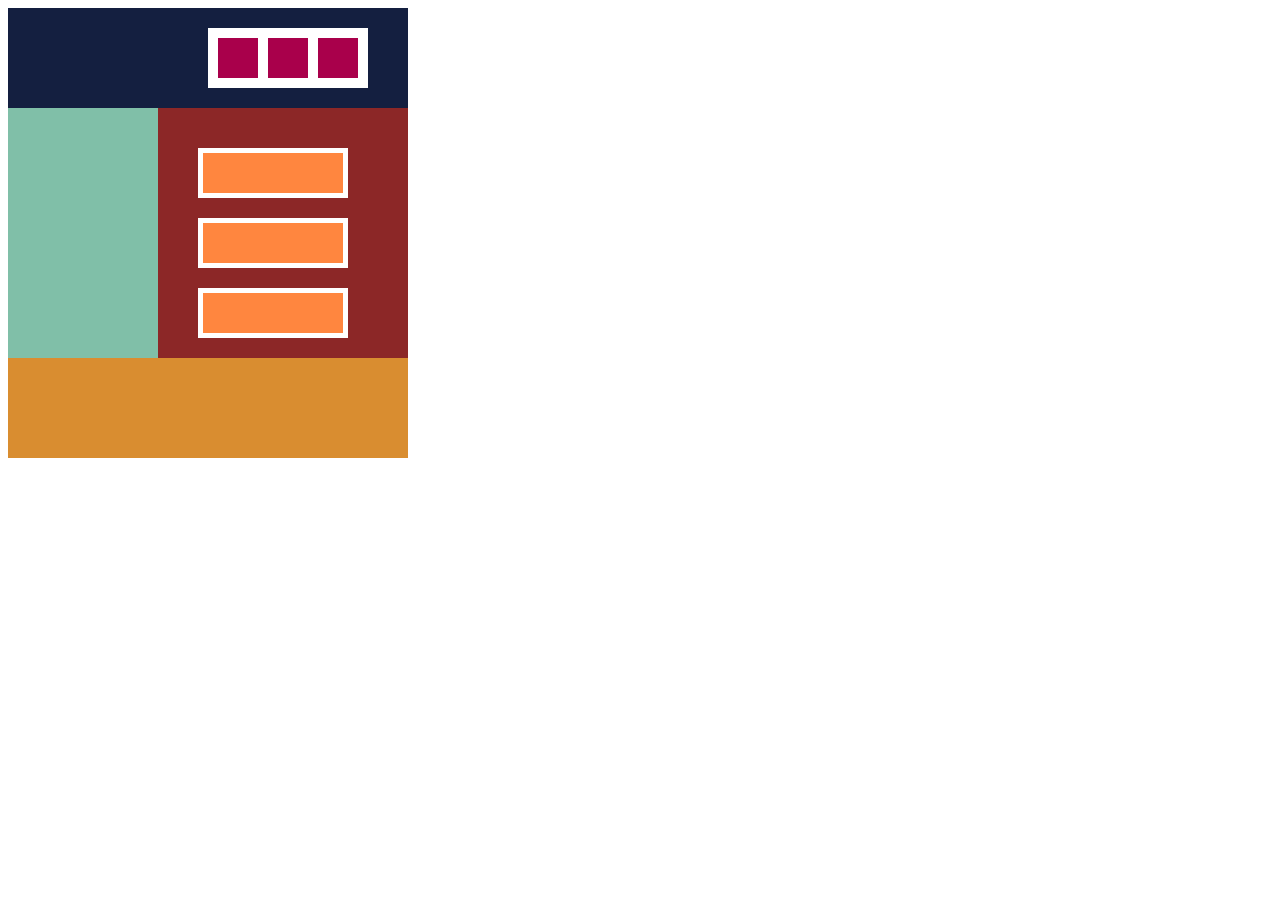
==== PHP/1/index.html @ d8f90b4f "2章チェックテスト" ====
<!DOCTYPE html>
<html lang="en">
<head>
    <meta charset="UTF-8">
    <meta http-equiv="X-UA-Compatible" content="IE=edge">
    <meta name="viewport" content="width=device-width, initial-scale=1.0">
    <title>Document</title>
    <link rel="stylesheet" href="css/style.css">
</head>
<body>
    <div class="header">
        <div class="header-in">
            <div class="header-in1"></div>
            <div class="header-in2"></div>
            <div class="header-in3"></div>
        </div>
    </div>
    <div class="main clearfix">
        <div class="left"></div>
        <div class="right">
            <div class="right-on1">
                <div class="right-in1"></div>
            </div>
            <div class="right-on2">
                <div class="right-in2"></div>
            </div>
            <div class="right-on3">
                <div class="right-in3"></div>
            </div>
        </div>
    </div>
    <div class="footer"></div>
</body>
</html>
---- PHP/1/css/style.css ----
.clearfix::after {
    content: "";
    display: block;
    clear: both;
 }
.header{
     width: 400px;
     height: 100px;
     background-color: #141f40;
}
.header-in{
    width: 160px;
    height: 60px;
    background-color: white;
    position: relative;
    top: 20px;
    left: 200px;
}
.header-in1{
    width: 40px;
    height: 40px;
    background-color: #a9004b;
    position: absolute;
    top: 10px;
    left: 10px;
}
.header-in2{
    width: 40px;
    height: 40px;
    background-color: #a9004b;
    position: absolute;
    top: 10px;
    left: 60px;
}
.header-in3{
    width: 40px;
    height: 40px;
    background-color: #a9004b;
    position: absolute;
    top: 10px;
    left: 110px;
}

.left{
    width: 150px;
    height: 250px;
    background-color: #80bfa8;
    float: left;
}
.right{
    width: 250px;
    height: 250px;
    background-color: #8c2727;
    float: left;
}
.right-on1{
    width: 150px;
    height: 50px;
    background-color: white;
    position: relative;
    top: 40px;
    left: 40px;
}
.right-in1{
    width: 140px;
    height: 40px;
    background-color: #ff863f;
    position: relative;
    top: 5px;
    left: 5px;
}
.right-on2{
    width: 150px;
    height: 50px;
    background-color: white;
    position: relative;
    top: 60px;
    left: 40px;
}
.right-in2{
    width: 140px;
    height: 40px;
    background-color: #ff863f;
    position: relative;
    top: 5px;
    left: 5px;
}
.right-on3{
    width: 150px;
    height: 50px;
    background-color: white;
    position: relative;
    top: 80px;
    left: 40px;
}
.right-in3{
    width: 140px;
    height: 40px;
    background-color: #ff863f;
    position: relative;
    top: 5px;
    left: 5px;
}
.footer{
    width: 400px;
    height: 100px;
    background-color: #d98d30;
}
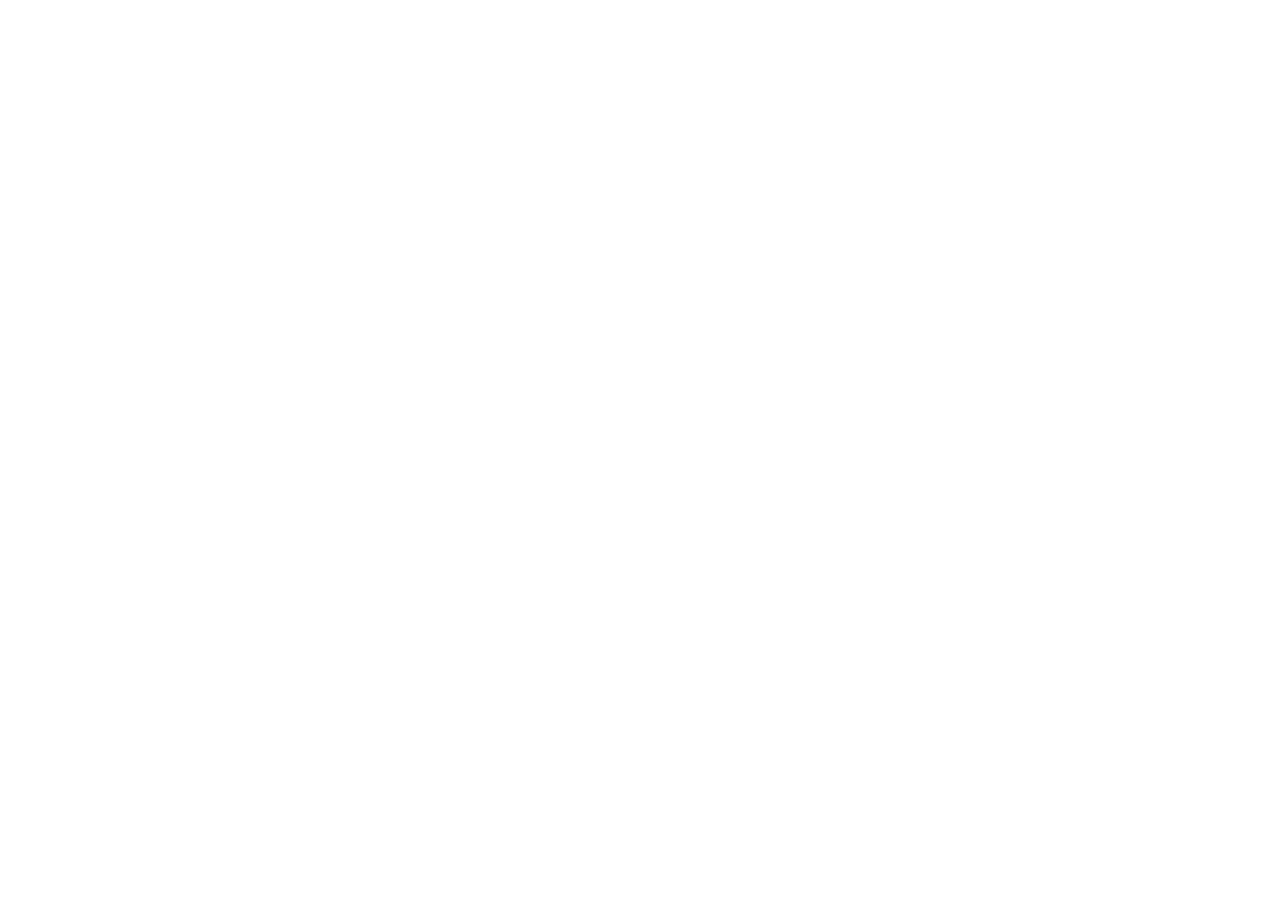
==== commit 0e21c0a9: "2章レスポンシブ対応" ====
--- a/PHP/1/index.html
+++ b/PHP/1/index.html
@@ -8,27 +8,22 @@
     <link rel="stylesheet" href="css/style.css">
 </head>
 <body>
-    <div class="header">
-        <div class="header-in">
-            <div class="header-in1"></div>
-            <div class="header-in2"></div>
-            <div class="header-in3"></div>
+   <div class="header"></div> 
+   <div class="main clearfix">
+       <div class="left"></div>
+       <div class="right">
+           <div class="right main">
+                <div class="right1">
+                     <div class="left1"></div>
+                     <div class="left2"></div>
+                 </div>
+                 <div class="right2">
+                     <div class="right3"></div>
+                </div>
+                <div class="right4"></div>
+           </div>
         </div>
-    </div>
-    <div class="main clearfix">
-        <div class="left"></div>
-        <div class="right">
-            <div class="right-on1">
-                <div class="right-in1"></div>
-            </div>
-            <div class="right-on2">
-                <div class="right-in2"></div>
-            </div>
-            <div class="right-on3">
-                <div class="right-in3"></div>
-            </div>
-        </div>
-    </div>
-    <div class="footer"></div>
+   </div>
+   <div class="footer"></div> 
 </body>
 </html>